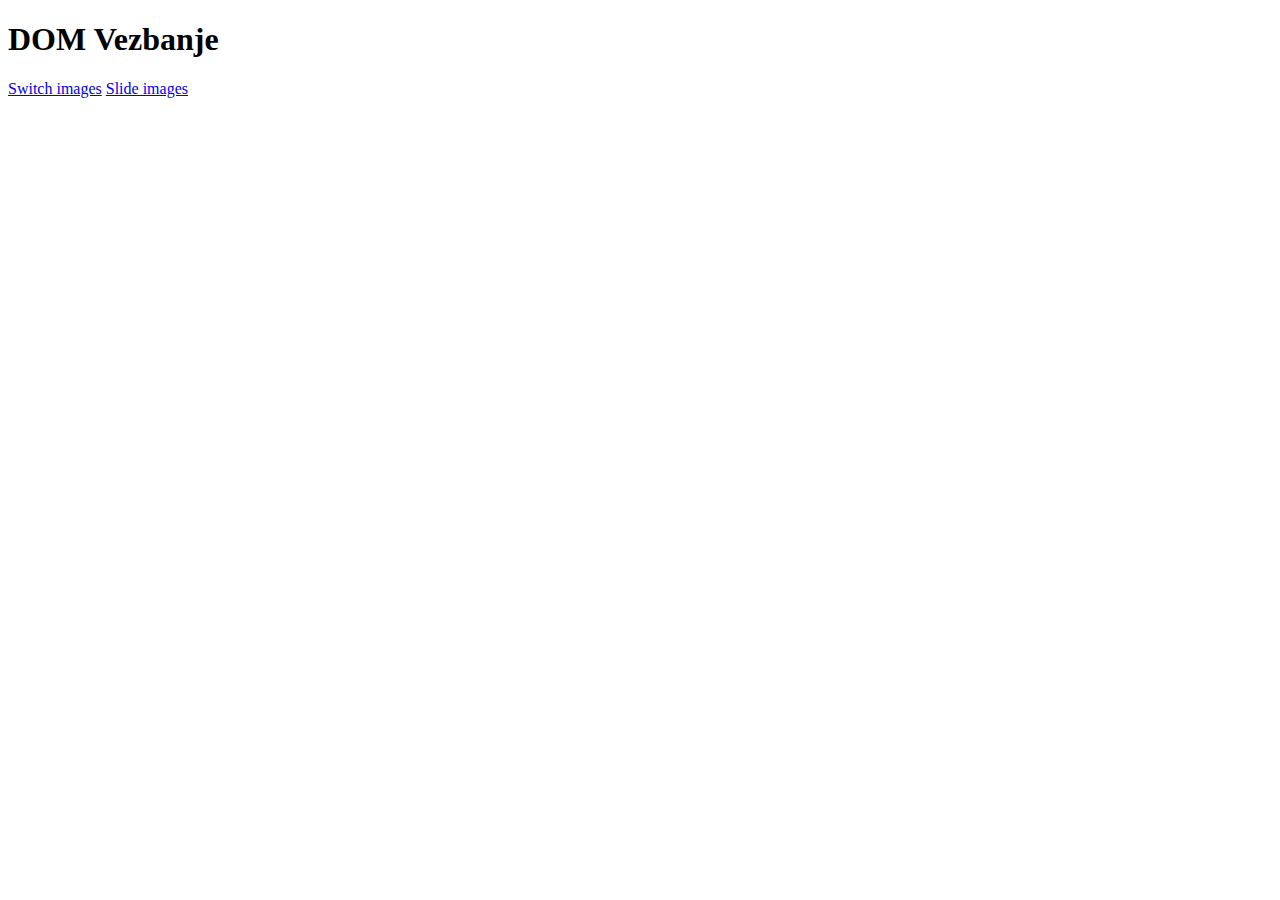
==== index.html @ 0b345b62 "Add files via upload" ====
<!DOCTYPE html>
<html>
<head>
	<title>DOM Vezbanje</title>
	<link rel="stylesheet" type="text/css" href="./style.css">
</head>
<body>
	<h1>DOM Vezbanje</h1>
	<a href="switch.html">Switch images</a>
	<a href="slide.html">Slide images</a>
	
	<script type="text/javascript" src="./main.js"></script>
</body>
</html>
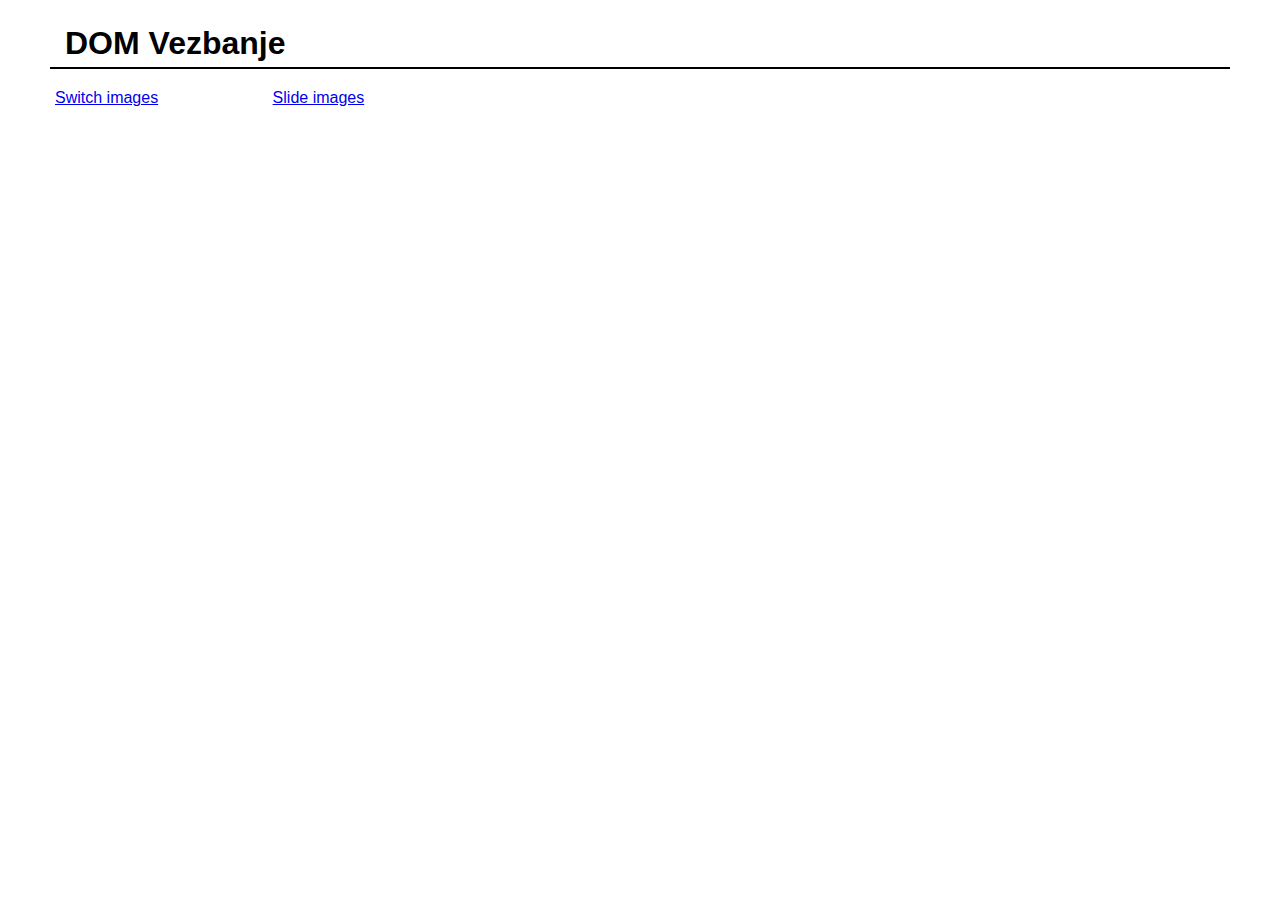
==== commit 1d2da328: "Add files via upload" ====
--- a/index.html
+++ b/index.html
@@ -2,13 +2,12 @@
 <html>
 <head>
 	<title>DOM Vezbanje</title>
-	<link rel="stylesheet" type="text/css" href="./style.css">
+	<link rel="stylesheet" type="text/css" href="./css/style.css">
 </head>
 <body>
 	<h1>DOM Vezbanje</h1>
 	<a href="switch.html">Switch images</a>
 	<a href="slide.html">Slide images</a>
 	
-	<script type="text/javascript" src="./main.js"></script>
 </body>
 </html>--- a/css/style.css
+++ b/css/style.css
@@ -0,0 +1,63 @@
+* {
+	margin: 0;
+	padding: 0;
+	font-family: helvetica;
+}
+
+
+h1 {
+	margin: 20px 50px;
+	padding: 5px 15px;
+	border-bottom: 2px solid black;
+}
+
+a {
+	margin: 10px 50px;
+	padding: 5px;
+}
+
+main {
+	max-width: 1000px;
+	background-color: #eee;
+	margin: 5px auto;
+	border: 3px solid black;
+	border-radius: 10px;
+}
+
+.sec-main {
+	height: 400px;
+	margin: 20px auto;
+	padding: 5px;
+	border: 2px solid gray;
+	overflow: hidden;
+}
+
+.sec-main li {
+	list-style: none;
+}
+
+.sec-main img {
+	width: 500px;
+	height: 400px;
+}
+
+.thumbnail {
+	width: 540px;
+	margin: 20px auto;
+}
+
+.thumbnail li {
+	display: inline-block;
+}
+
+.thumbnail img {
+	width: 100px;
+	height: 80px;
+	padding: 10px;
+	margin: 5px;
+	border: 2px solid transparent;
+}
+
+img.active-thumb {
+	border: 2px solid #2F8685;
+}